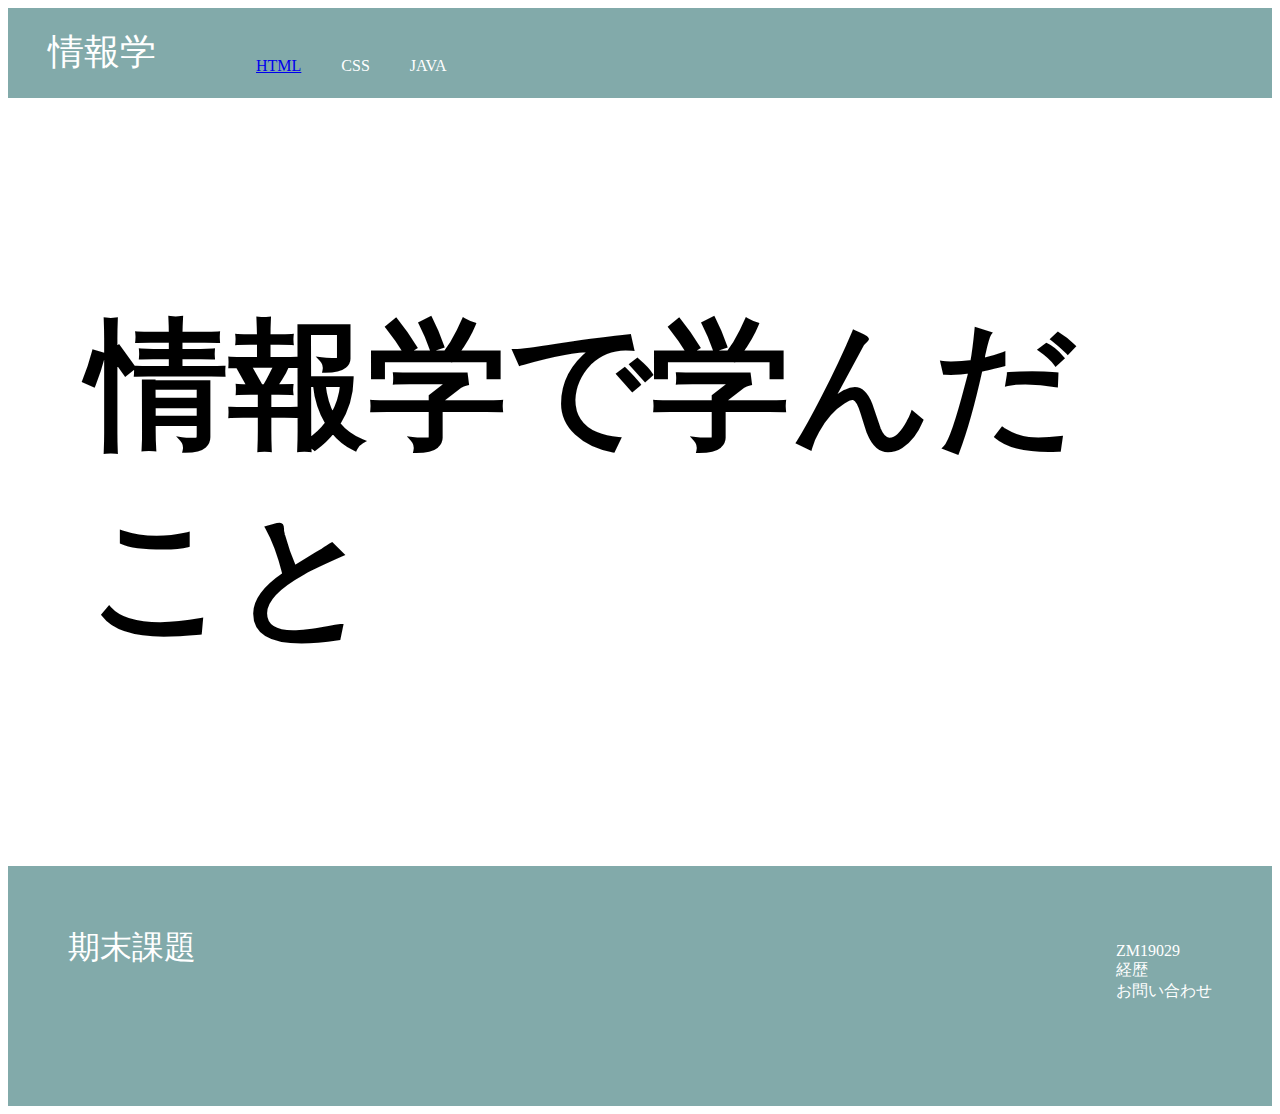
==== index.html @ b69104b8 "0119" ====
<!DOCTYPE html>
<html lang="ja">
<head>
<meta charset="utf-8">
<title>期末課題</title>
<link rel="stylesheet" href="stylesheet.css">
</head>
<body>
<a id=top></a>
<div class="header">
<div class="header-logo">情報学</div>
<div  class="header-list">
  <ul>
    <li><a href="a.html#HTML">HTML</a></li>
    <li>CSS</li>
    <li>JAVA</li>
  </ul>
</div>
</div>
<div class="main">
<div class="copy-container">
  <h1>情報学で学んだこと</h1>
  <h2><h2>
</div>
<div class="contents">
</div>
<div class="contact-from">
</div>
</div>
<div class="footer">
  <div class="footer-logo">期末課題</div>
<div class="footer-list">
  <ul>
    <li>ZM19029</li>
    <li>経歴</li>
    <li>お問い合わせ</li>
  </ul>
</div>
</div>
</body>
</html>
---- stylesheet.css ----
.example{
border: double 10px;
columns: #ff0000;;

}

body{
  font-family: "Avenir Next"
  }

li{
  list-style: none;
}

.header{
background-color:#82aaaa;
color:#fff;
height:90px;
}

.header-logo{
float: left;
font-size:36px;
padding: 20px 40px;
}

.header-list{
float: left;
}

.header-list li{
float: left;
padding: 33px 20px;
}

.main{

padding:100px 80px;
}

.copy-container span{
color: #ff4a4a;

}
.copy-container h1{
  font-size: 140px;
}

.copy-container h2{
font-size: 60px;


}

.footer{
  background-color:#82aaaa;
  color: #fff;
  height: 120px;

  padding:60px;
}

.footer-logo{
  font-size: 32px;
  
  float:left;
}

.footer-list{
  float: right;
}
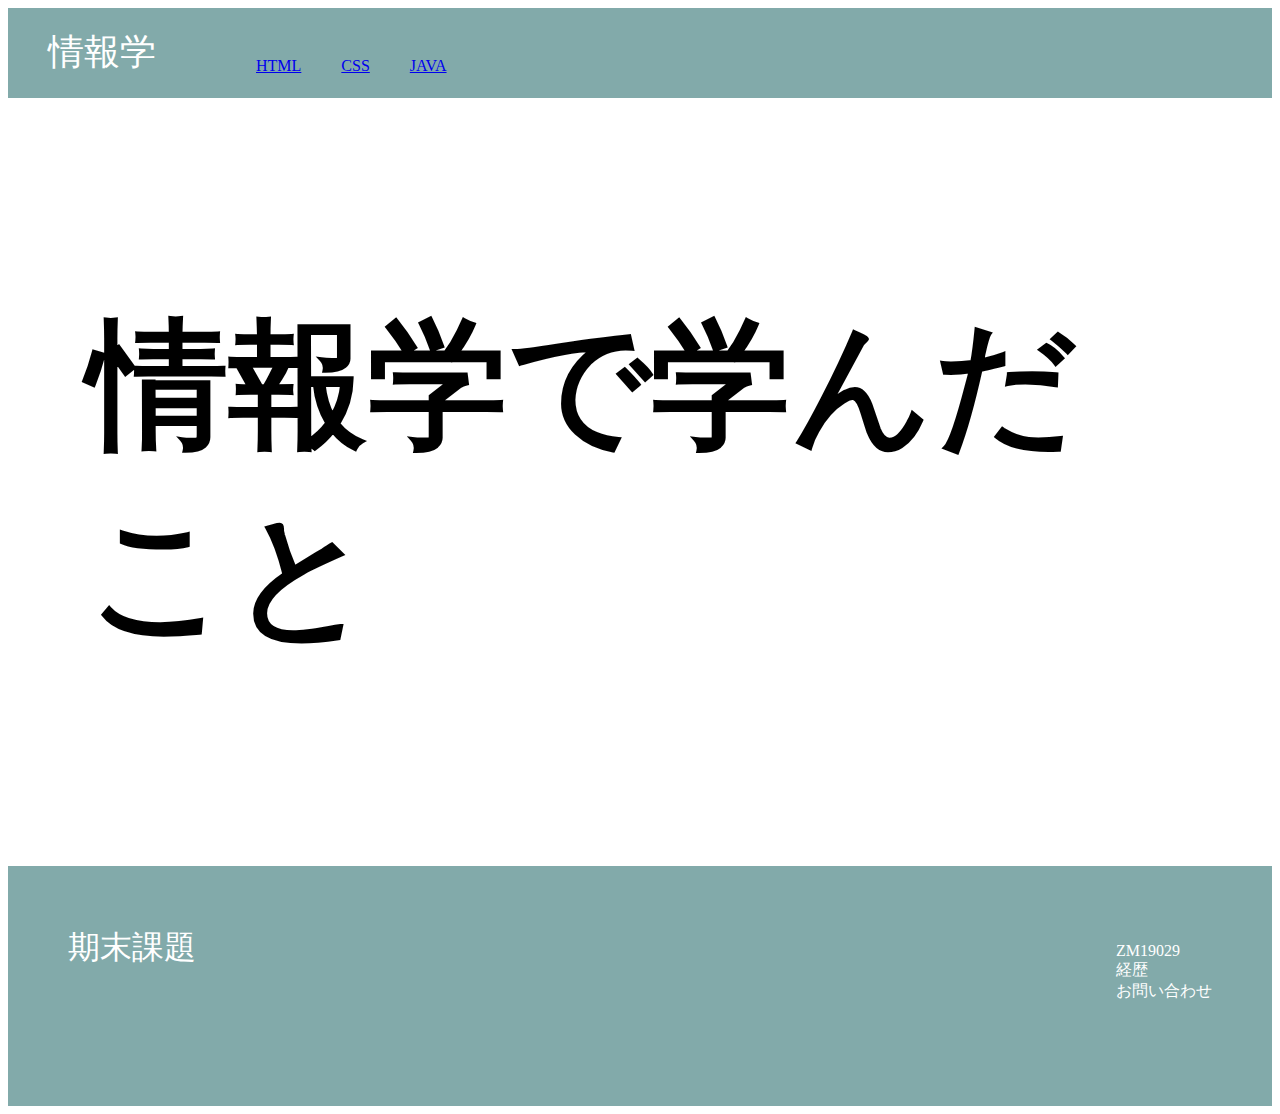
==== commit 5980ee4b: "0119" ====
--- a/index.html
+++ b/index.html
@@ -12,8 +12,8 @@
 <div  class="header-list">
   <ul>
     <li><a href="a.html#HTML">HTML</a></li>
-    <li>CSS</li>
-    <li>JAVA</li>
+    <li><a href="b.html#CSS">CSS</a></li>
+    <li><a href="C.html#JAVA">JAVA</a></li>
   </ul>
 </div>
 </div>
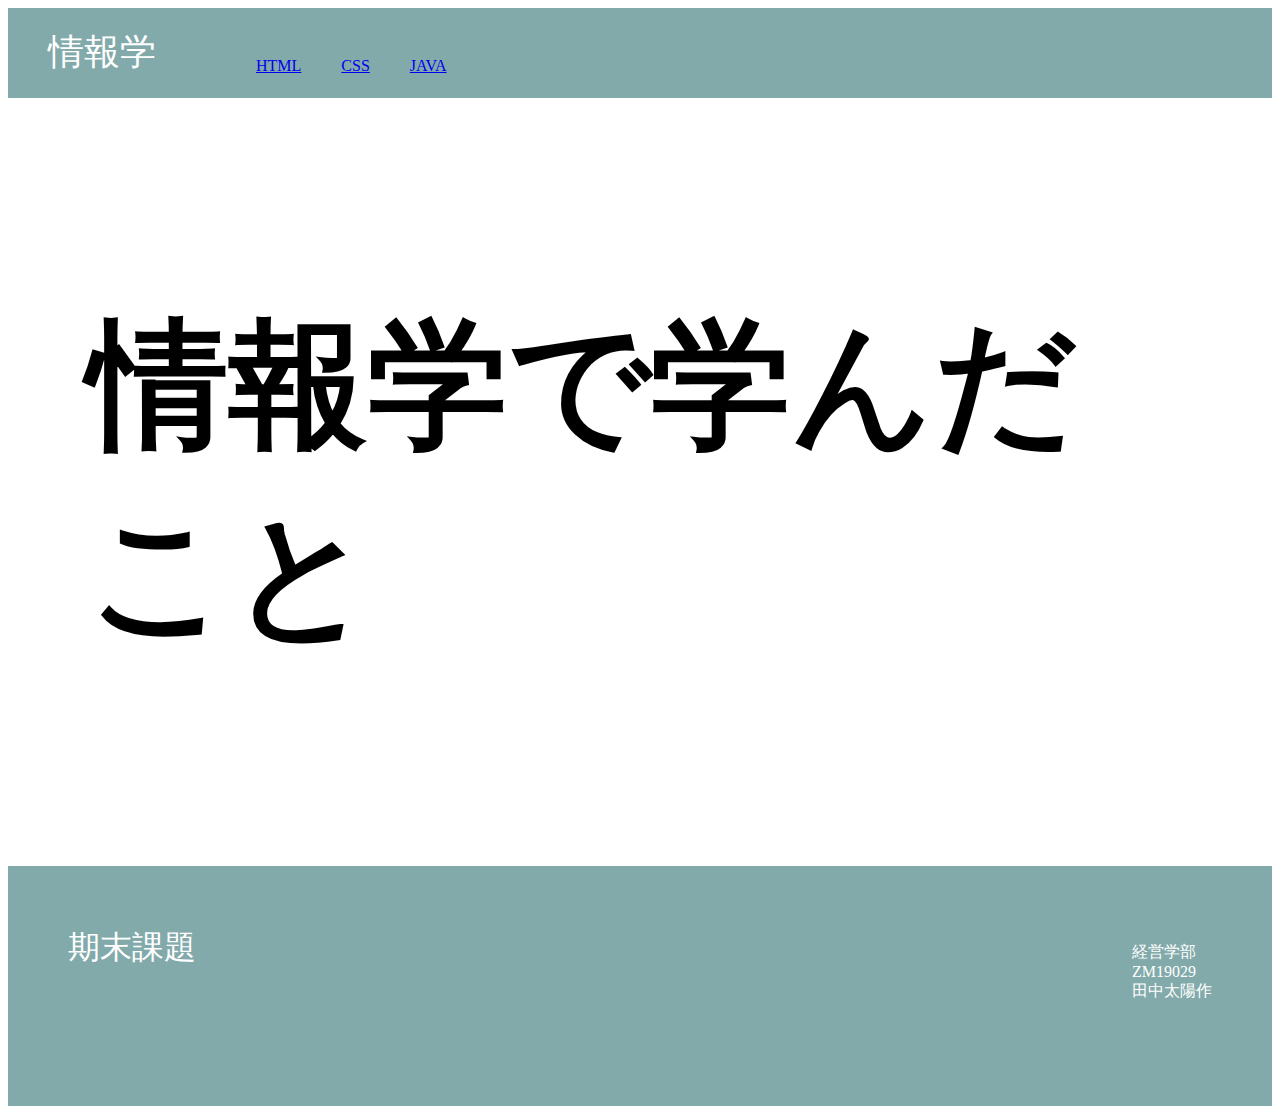
==== commit 711eaab3: "0119" ====
--- a/index.html
+++ b/index.html
@@ -31,9 +31,9 @@
   <div class="footer-logo">期末課題</div>
 <div class="footer-list">
   <ul>
+    <li>経営学部</li>
     <li>ZM19029</li>
-    <li>経歴</li>
-    <li>お問い合わせ</li>
+    <li>田中太陽作</li>
   </ul>
 </div>
 </div>
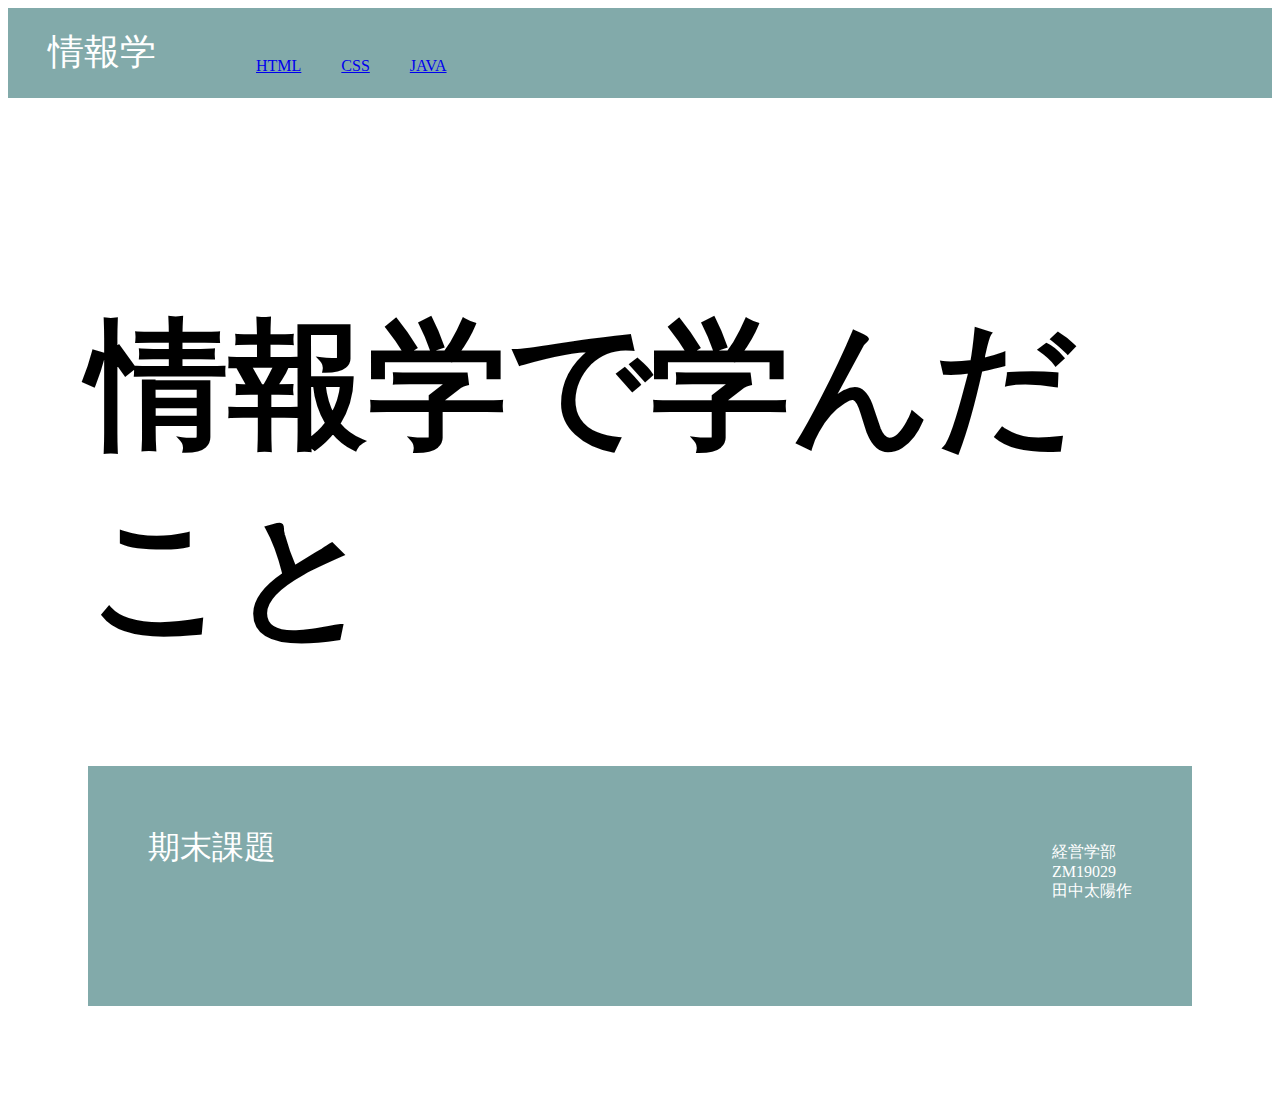
==== commit 79c0c4d8: "0128" ====
--- a/index.html
+++ b/index.html
@@ -4,6 +4,7 @@
 <meta charset="utf-8">
 <title>期末課題</title>
 <link rel="stylesheet" href="stylesheet.css">
+<script src="ex1.js"></script>
 </head>
 <body>
 <a id=top></a>
@@ -13,15 +14,13 @@
   <ul>
     <li><a href="a.html#HTML">HTML</a></li>
     <li><a href="b.html#CSS">CSS</a></li>
-    <li><a href="C.html#JAVA">JAVA</a></li>
+    <li><a href="c.html#JAVA">JAVA</a></li>
   </ul>
 </div>
 </div>
 <div class="main">
 <div class="copy-container">
   <h1>情報学で学んだこと</h1>
-  <h2><h2>
-</div>
 <div class="contents">
 </div>
 <div class="contact-from">
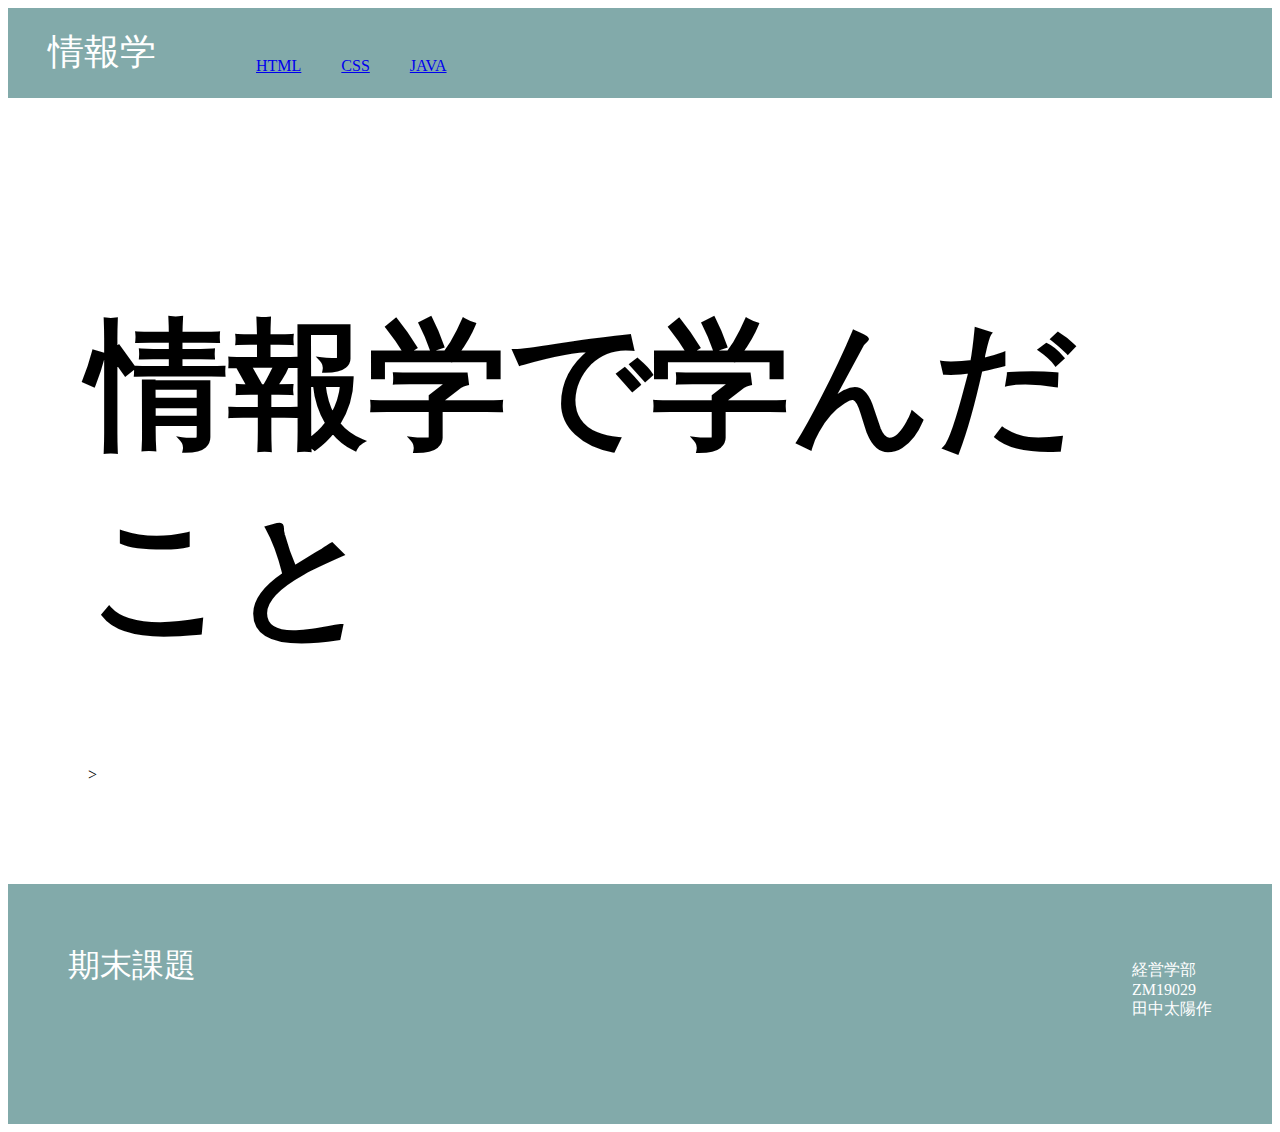
==== commit 50fd602c: "0128" ====
--- a/index.html
+++ b/index.html
@@ -21,6 +21,7 @@
 <div class="main">
 <div class="copy-container">
   <h1>情報学で学んだこと</h1>
+</div>>
 <div class="contents">
 </div>
 <div class="contact-from">
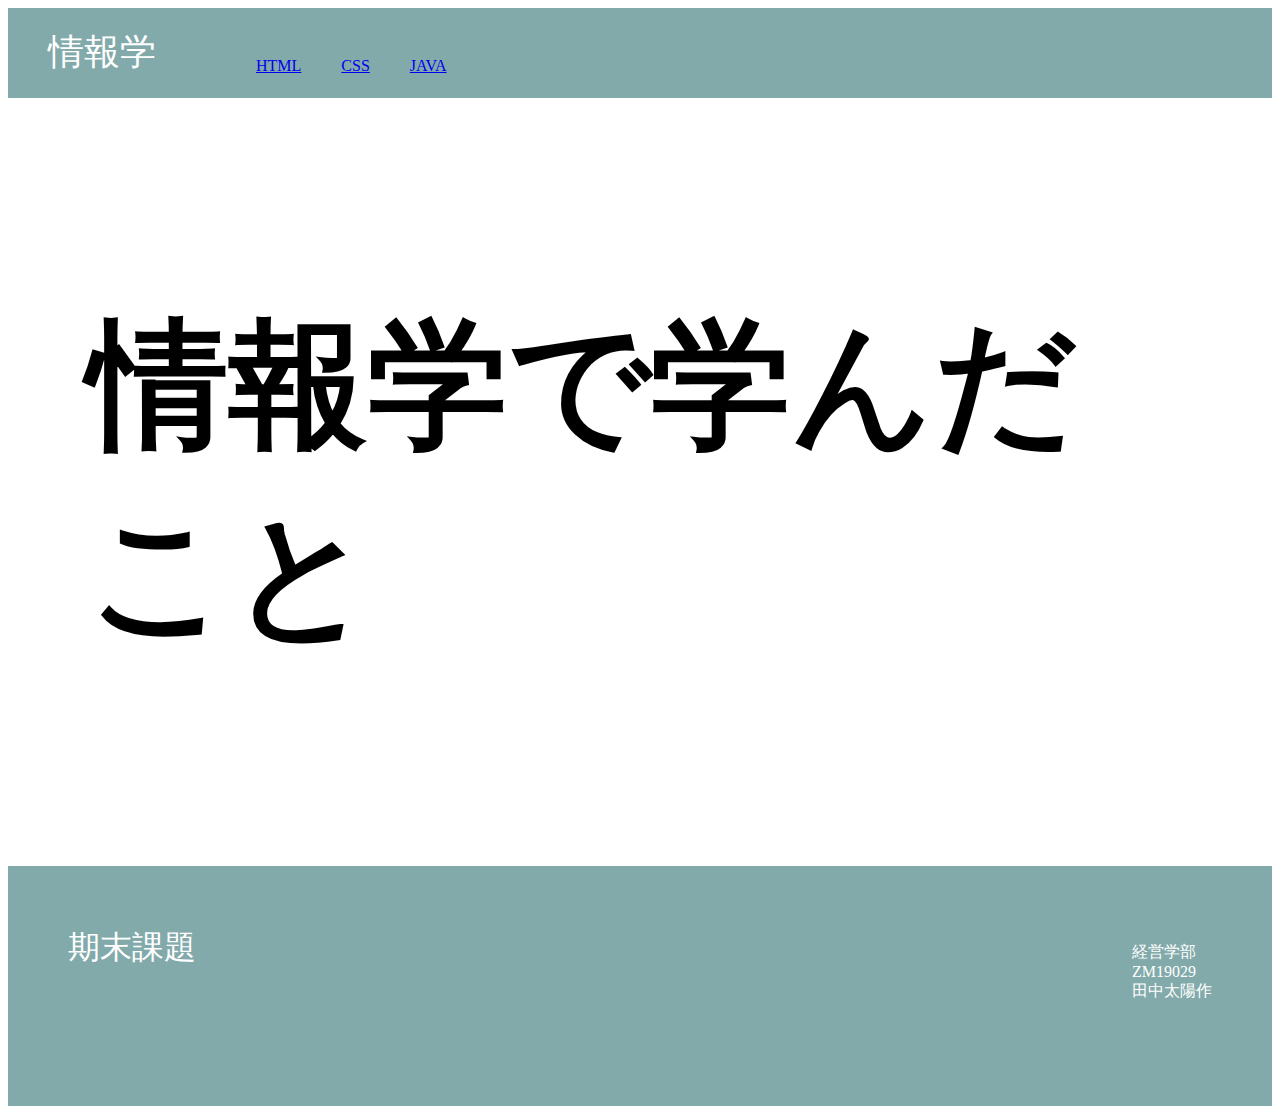
==== commit 20eafea2: "0128" ====
--- a/index.html
+++ b/index.html
@@ -21,7 +21,7 @@
 <div class="main">
 <div class="copy-container">
   <h1>情報学で学んだこと</h1>
-</div>>
+</div>
 <div class="contents">
 </div>
 <div class="contact-from">
